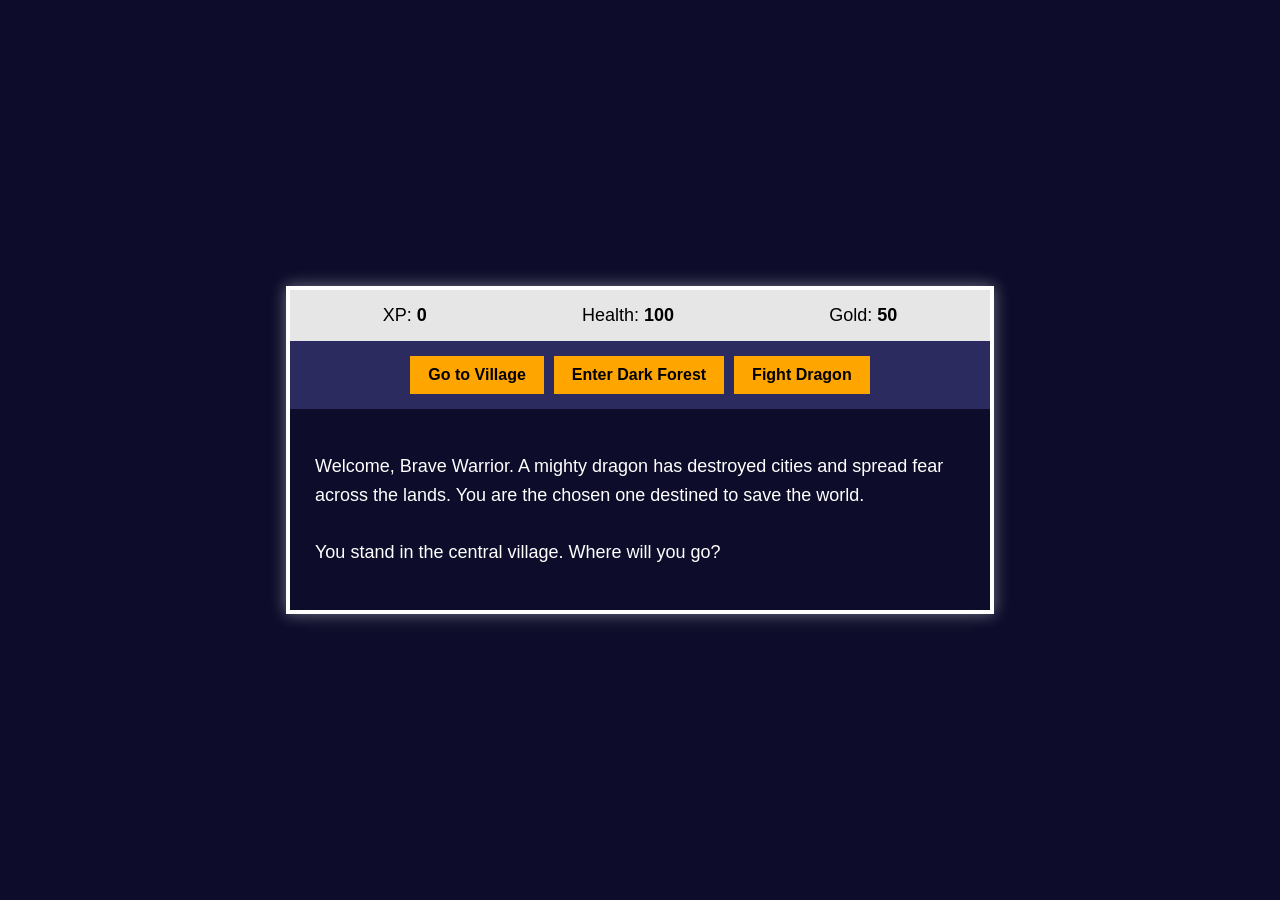
==== index.html @ 50ef6acb "initial commit" ====
<!DOCTYPE html>
<html lang="en">
<head>
    <meta charset="UTF-8">
    <meta name="viewport" content="width=device-width, initial-scale=1.0">
    <title>role playing game</title>
    <link rel="stylesheet" href="style.css">
</head>

<body>
    <div class="game-container">

        <!-- Stats Bar -->
        <div class="stats">
            <span>XP: <strong>0</strong></span>
            <span>Health: <strong>100</strong></span>
            <span>Gold: <strong>50</strong></span>
        </div>

        <!-- Buttons -->
        <div class="buttons">
            <button id="Gotovillage">Go to Village</button>
            <button id="enterforest">Enter Dark Forest</button>
            <button id="fightdragon">Fight Dragon</button>
        </div>

        <!-- Story Text -->
        <div  id="mainstory" class="story">
            <p>
                Welcome, Brave Warrior. A mighty dragon has destroyed cities
                and spread fear across the lands. You are the chosen one
                destined to save the world.
                <br><br>
                You stand in the central village. Where will you go?
            </p>
        </div>

        <div id="village" class="story">
        <p>
            You enter the peaceful village. People greet you as their hero.
            A merchant offers you supplies. What will you do next? <button id="talktomerchant">Talk</button> <button id="ignoremerchant">Leave</button>
        </p>

        <p id="merchantd1">
            Merchant:Never seen you before here whats your name.<br>
            You:<input id="playername" placeholder="yourname">
            <button id="submitName">Enter</button>
        </p>

        <p id="merchantGreeting"></p>
        <p id="merchantDialogue"></p>

        <!-- <p id="merchantd2">
            Merchant:What do you want?<br>
            You:Supplies!
        </p>

        <p id="merchantd3">
 Merchant:100xp or bring me few natural extracts from the forest.<br>
 You:<button>Okay</button> <button>Ignore</button>
        </p> -->
        <p id="MerchantTaskDecision">
        <button id="merchanttaskaccept">Okay</button> <button id="merchanttaskreject">Ignore</button>
        </p>
    </div>

     <div id="forest" class="story">
        <p>
            You enter the forest.You get to see a wizard
             What will you do next?  <button id="Talktowizard">Talk</button> <button id="Ignorewizard">Leave</button>
        </p>

        <p id="WizDialogueBox">

        </p>
    </div>

    <div id="dragon" class="story">
        <p>
            You enter the castle of the dragon without weapons you may die.
        </p>
    </div>


<button id="nextbtn">Next</button>
    </div>
    <script src="script.js"></script>
</body>
</html>
---- style.css ----
body {
    margin: 0;
    padding: 0;
    background-color: #0d0d2b;
    font-family: Arial, Helvetica, sans-serif;
    display: flex;
    justify-content: center;
    align-items: center;
    height: 100vh;
}

/* Main Game Box */
.game-container {
    width: 700px;
    background-color: #1a1a3d;
    border: 4px solid #ffffff;
    box-shadow: 0 0 15px rgba(255, 255, 255, 0.4);
}

/* Stats Bar */
.stats {
    background-color: #e6e6e6;
    padding: 15px;
    display: flex;
    justify-content: space-around;
    font-size: 18px;
}

/* Buttons Section */
.buttons {
    padding: 15px;
    display: flex;
    gap: 10px;
    justify-content: center;
    background-color: #2b2b5f;
}

button {
    background-color: orange;
    border: none;
    padding: 10px 18px;
    font-size: 16px;
    cursor: pointer;
    font-weight: bold;
    transition: 0.3s;
}

button:hover {
    background-color: darkorange;
    transform: scale(1.05);
}

/* Story Section */
.story {
    background-color: #0d0d2b;
    color: white;
    padding: 25px;
    font-size: 18px;
    line-height: 1.6;
}


#village,#forest,#dragon{
    display:none;
}

.hidden{
    display:none;
}

.visible{
    display:block;
}

#MerchantTaskDecision{
    display:none;
}


#merchantd1{
    display:none;
}
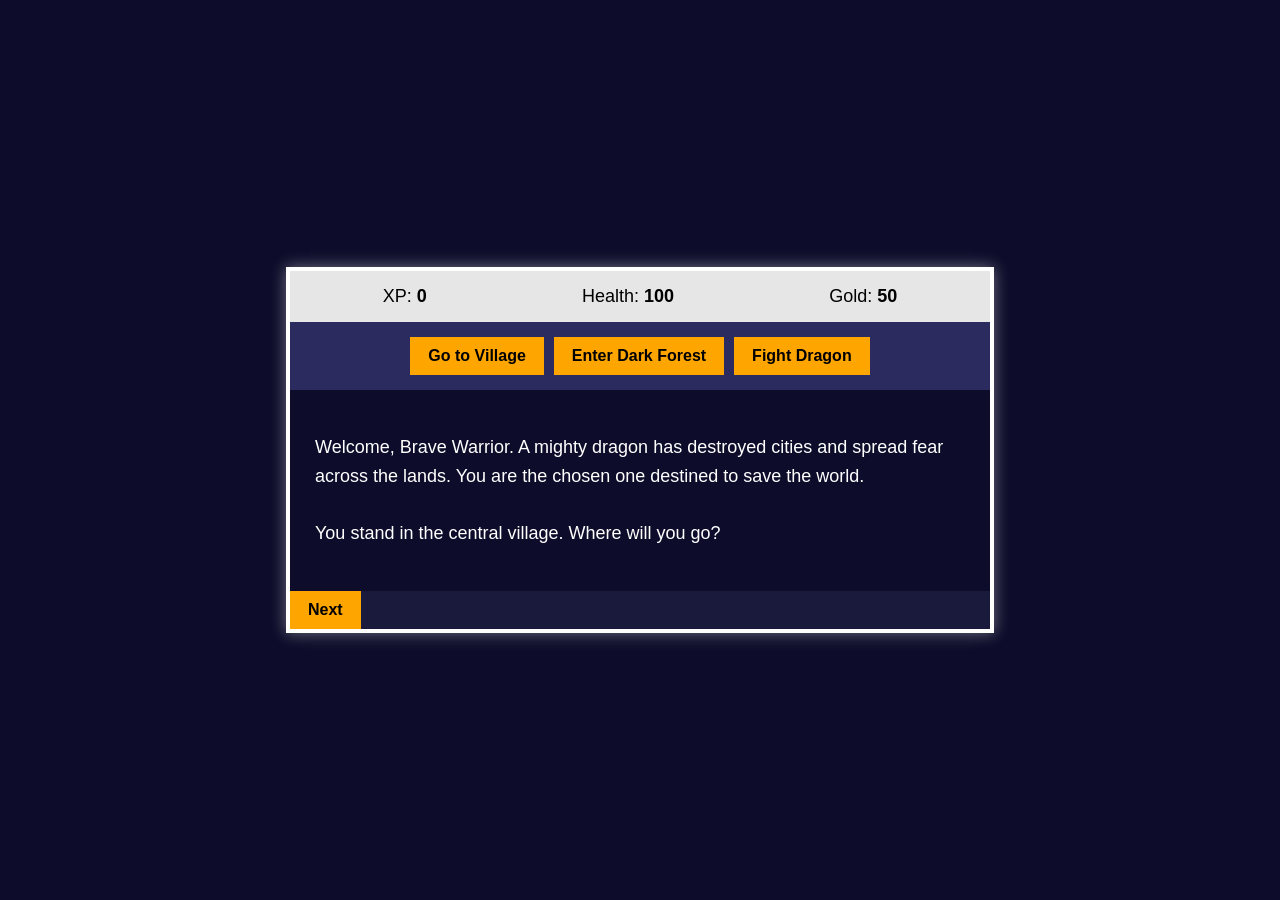
==== commit 8512641f: "fixed the forest to village scene transition" ====
--- a/index.html
+++ b/index.html
@@ -36,7 +36,7 @@
         </div>
 
         <div id="village" class="story">
-        <p>
+        <p id="villageIntro">
             You enter the peaceful village. People greet you as their hero.
             A merchant offers you supplies. What will you do next? <button id="talktomerchant">Talk</button> <button id="ignoremerchant">Leave</button>
         </p>
@@ -62,6 +62,10 @@
         <p id="MerchantTaskDecision">
         <button id="merchanttaskaccept">Okay</button> <button id="merchanttaskreject">Ignore</button>
         </p>
+
+        <!--after the dark forest part-->
+<button id="Talktomerchantafterforesttask">Talk to merchant</button>
+<p id="merchantafterforestdbox"></p>
     </div>
 
      <div id="forest" class="story">
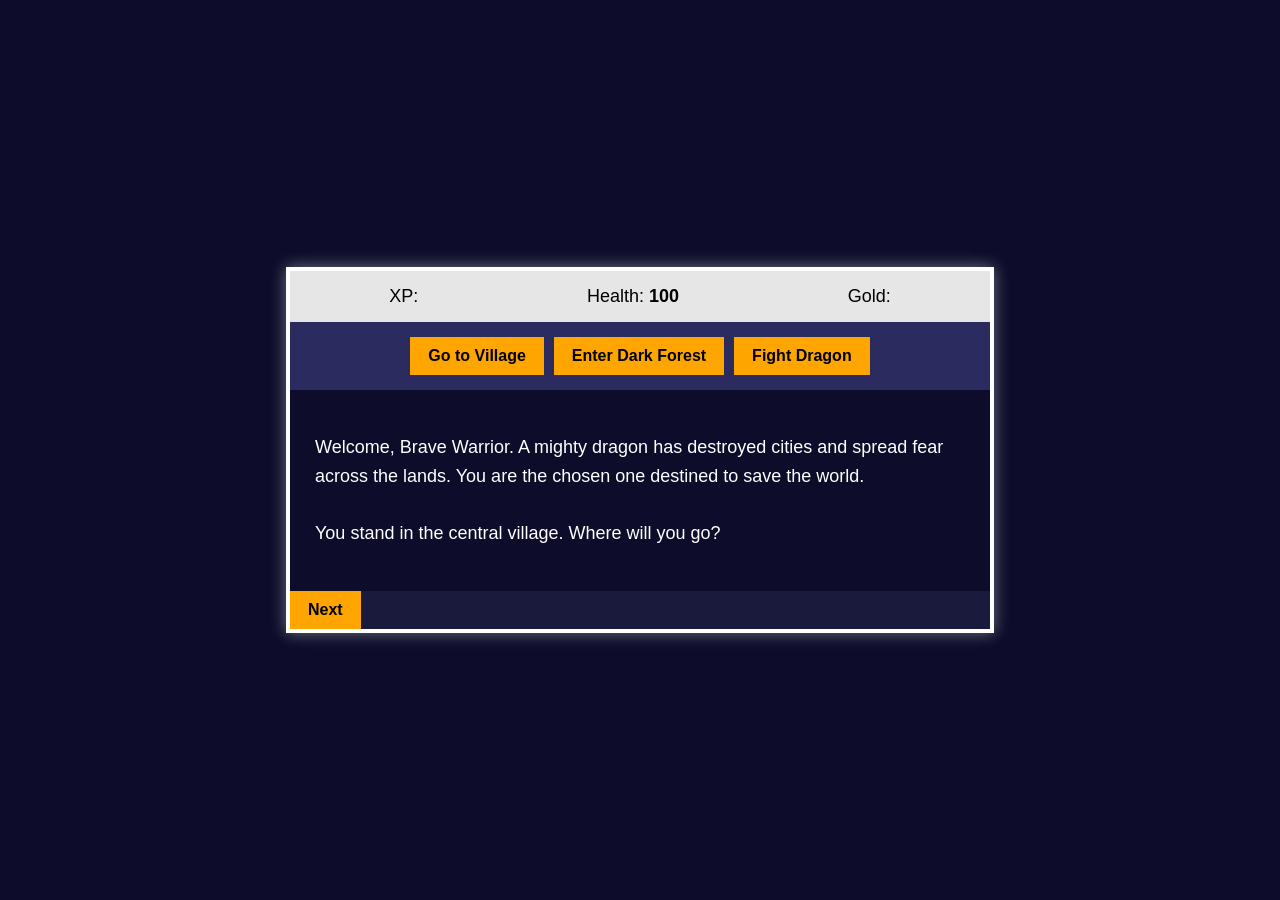
==== commit 8eabaade: "functionality of xp and gold" ====
--- a/index.html
+++ b/index.html
@@ -12,9 +12,9 @@
 
         <!-- Stats Bar -->
         <div class="stats">
-            <span>XP: <strong>0</strong></span>
+            <span>XP: <strong id="xp"></strong></span>
             <span>Health: <strong>100</strong></span>
-            <span>Gold: <strong>50</strong></span>
+            <span>Gold: <strong id="goldvalue"></strong></span>
         </div>
 
         <!-- Buttons -->
@@ -81,7 +81,7 @@
 
     <div id="dragon" class="story">
         <p>
-            You enter the castle of the dragon without weapons you may die.
+            You enter the castle of the dragon, with braevery you killed the dragon you saved the village
         </p>
     </div>
 
